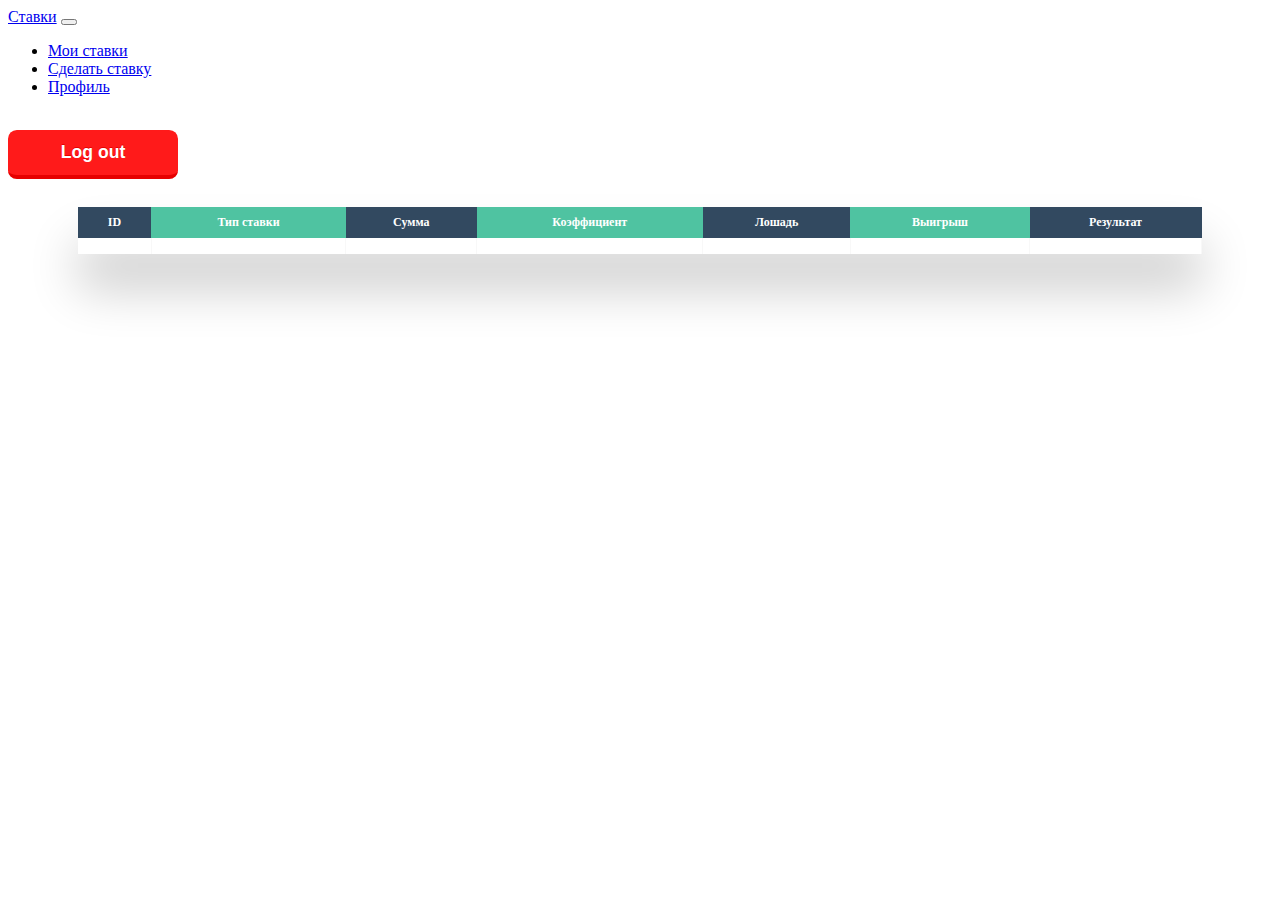
==== app1/src/main/resources/templates/index.html @ a3f69c3d "full" ====
<!doctype html>
<html lang="en" xmlns:th="http://www.thymeleaf.org">
<head>
    <meta charset="UTF-8">
    <meta name="viewport"
          content="width=device-width, user-scalable=no, initial-scale=1.0, maximum-scale=1.0, minimum-scale=1.0">
    <meta http-equiv="X-UA-Compatible" content="ie=edge">
    <title>Document</title>
    <link rel="stylesheet" href="https://cdn.jsdelivr.net/npm/bootstrap-icons@1.10.3/font/bootstrap-icons.css">
    <link href="https://cdn.jsdelivr.net/npm/bootstrap@5.3.0-alpha1/dist/css/bootstrap.min.css" rel="stylesheet"
          integrity="sha384-GLhlTQ8iRABdZLl6O3oVMWSktQOp6b7In1Zl3/Jr59b6EGGoI1aFkw7cmDA6j6gD" crossorigin="anonymous">
    <link rel="stylesheet" href="../static/css/index.css" >
    <link rel="stylesheet" th:href="@{/css/index.css}" >
</head>
<body>

<nav class="navbar navbar-expand-lg bg-body-tertiary">
    <div class="container">
        <a class="navbar-brand" href="#">Ставки</a>
        <button class="navbar-toggler" type="button" data-bs-toggle="collapse" data-bs-target="#navbarSupportedContent" aria-controls="navbarSupportedContent" aria-expanded="false" aria-label="Toggle navigation">
            <span class="navbar-toggler-icon"></span>
        </button>
        <div class="collapse navbar-collapse" id="navbarSupportedContent">
            <ul class="navbar-nav mx-auto mb-2 mb-lg-0">
                <li class="nav-item">
                    <a class="nav-link select_a" aria-current="page" href="#Mybets">Мои ставки</a>
                </li>
                <li class="nav-item">
                    <a class="nav-link select_a" href="#Addbet">Сделать ставку</a>
                </li>

                <li class="nav-item">
                    <a class="nav-link select_a" href="#profile">Профиль</a>
                </li>
            </ul>
            <form class="d-flex" th:action="@{/logout}">
                <input type="submit" class="logout add_candidate" value="Log out">
            </form>
        </div>
    </div>
</nav>

<section class="select_block show_blocks container mt-5" id="Mybets">



    <div class="table-wrapper">
        <table class="fl-table">
            <thead>
            <tr>
                <th>ID</th>
                <th>Тип ставки</th>
                <th>Сумма</th>
                <th>Коэффициент</th>
                <th>Лошадь</th>
                <th>Выигрыш</th>
                <th>Результат</th>
            </tr>
            </thead>
            <tbody>
            <tr th:each="bet : ${myBets}">
                <td th:text="${bet.id}"></td>
                <td th:text="${bet.betType}"></td>
                <td th:text="${bet.amount}"></td>
                <td th:text="${bet.coefficient}"></td>
                <td th:text="${bet.horse.name}"></td>
                <td th:text="${bet.amount * bet.coefficient}"></td>
                <td th:text="${bet.result}"></td>
            </tr>
            <tbody>
        </table>
    </div>


</section>

<section class="select_block hidden container mt-5" id="Addbet">





    <form method="post" action="/addBet">
        <input type="hidden" name="userId" th:value="${currentUser.get().getId()}" />
        <div class="form-group">
            <label for="race">Race</label>
            <select class="form-control" id="race" name="raceId">
                <option th:each="race : ${races}" th:value="${race.id}" th:text="${race.name}" th:if="${race.isActive}">
                </option>
            </select>
        </div>

        <div class="form-group">
            <label for="horse">Horse</label>
            <select class="form-control" id="horse" name="horse_ID">
                <option th:each="horse : ${races[0].horses}" th:value="${horse.id}" th:text="${horse.name}">
                </option>
            </select>
        </div>
        <div class="form-group">
            <label for="betType">Bet Type</label>
            <select name="betType" id="betType">
                <option th:each="type : ${betType}"
                        th:value="${type.name()}"
                        th:text="${type.name()}"></option>
            </select>
        </div>
        <div class="form-group">
            <label for="amount">Amount</label>
            <input type="text" class="form-control" id="amount" name="amount">
        </div>
        <button type="submit" class="btn btn-primary">Submit</button>
    </form>

</section>

<section class="select_block hidden container mt-5" id="profile">

    <div class="container">
        <div class="row justify-content-center mt-5">
            <div class="col-md-8">
                <div class="card">
                    <div class="card-header">Profile</div>
                    <div class="card-body">
                        <div class="form-group">
                            <label for="username">Username:</label>
                            <input type="text" class="form-control" id="username" th:value="${currentUser.get().username}" disabled>
                        </div>
                        <div class="form-group">
                            <label for="name">Имя:</label>
                            <input type="text" class="form-control" id="name" th:value="${currentUser.get().name}" disabled>
                        </div>
                        <div class="form-group">
                            <label for="balanceShow">Текущий баланс:</label>
                            <input type="text" class="form-control" id="balanceShow" th:value="${currentUser.get().balance}" disabled>
                        </div>
                        <form method="post" action="/changebalance">
                            <div class="form-group">
                                <label for="balance">Добавить деньги:</label>
                                <div class="input-group">
                                    <input type="text" class="form-control" id="balance" name="balance">
                                    <input type="hidden" class="form-control" id="userId" name="userId" th:value="${currentUser.get().id}">
                                    <button class="btn btn-primary" type="submit">Update</button>
                                </div>
                            </div>
                        </form>
                    </div>
                </div>
            </div>
        </div>
    </div>
</section>

<script src="https://cdn.jsdelivr.net/npm/bootstrap@5.3.0-alpha1/dist/js/bootstrap.bundle.min.js"
        integrity="sha384-w76AqPfDkMBDXo30jS1Sgez6pr3x5MlQ1ZAGC+nuZB+EYdgRZgiwxhTBTkF7CXvN"
        crossorigin="anonymous"></script>
<script src="https://code.jquery.com/jquery-3.6.0.min.js"></script>
<script th:src="@{/js/admin.js}"></script>
<script src="../static/js/admin.js"></script>
</body>
</html>
---- app1/src/main/resources/static/css/index.css ----
.hidden{
    position: absolute;
    top:-1000px;
    visibility: hidden;
    opacity: 0;


}

.show_blocks{
    position: relative;
    top:0;
    visibility: visible;
    opacity: 1;
}





/* Table Styles */

.table-wrapper{
    margin: 10px 70px 70px;
    box-shadow: 0px 35px 50px rgba( 0, 0, 0, 0.2 );
}

.fl-table {
    border-radius: 5px;
    font-size: 12px;
    font-weight: normal;
    border: none;
    border-collapse: collapse;
    width: 100%;
    max-width: 100%;
    white-space: nowrap;
    background-color: white;
}

.fl-table td, .fl-table th {
    text-align: center;
    padding: 8px;
}

.fl-table td {
    border-right: 1px solid #f8f8f8;
    font-size: 12px;
}

.fl-table thead th {
    color: #ffffff;
    background: #4FC3A1;
}


.fl-table thead th:nth-child(odd) {
    color: #ffffff;
    background: #324960;
}

.fl-table tr:nth-child(even) {
    background: #F8F8F8;
}

/* Responsive */

@media (max-width: 767px) {
    .fl-table {
        display: block;
        width: 100%;
    }
    .table-wrapper:before{
        content: "Scroll horizontally >";
        display: block;
        text-align: right;
        font-size: 11px;
        color: white;
        padding: 0 0 10px;
    }
    .fl-table thead, .fl-table tbody, .fl-table thead th {
        display: block;
    }
    .fl-table thead th:last-child{
        border-bottom: none;
    }
    .fl-table thead {
        float: left;
    }
    .fl-table tbody {
        width: auto;
        position: relative;
        overflow-x: auto;
    }
    .fl-table td, .fl-table th {
        padding: 20px .625em .625em .625em;
        height: 60px;
        vertical-align: middle;
        box-sizing: border-box;
        overflow-x: hidden;
        overflow-y: auto;
        width: 120px;
        font-size: 13px;
        text-overflow: ellipsis;
    }
    .fl-table thead th {
        text-align: left;
        border-bottom: 1px solid #f7f7f9;
    }
    .fl-table tbody tr {
        display: table-cell;
    }
    .fl-table tbody tr:nth-child(odd) {
        background: none;
    }
    .fl-table tr:nth-child(even) {
        background: transparent;
    }
    .fl-table tr td:nth-child(odd) {
        background: #F8F8F8;
        border-right: 1px solid #E6E4E4;
    }
    .fl-table tr td:nth-child(even) {
        border-right: 1px solid #E6E4E4;
    }
    .fl-table tbody td {
        display: block;
        text-align: center;
    }
}
.add_candidate{
    background: #ff1a1a;
    border: none;
    border-bottom: solid 4px #e60000;
    padding: 0.7em 3em;
    margin: 1em 0;
    color: white;
    text-shadow: 0 -1px 0 #e60000;
    font-size: 1.1em;
    font-weight: bold;
    display: inline-block;
    width: auto;
    -webkit-border-radius: 0.5em;
    -moz-border-radius: 0.5em;
    -ms-border-radius: 0.5em;
    border-radius: 0.5em;
}

.add_candidate:hover{
    background: turquoise;
    border: none;
    border-bottom: solid 4px #21ccbb;
    padding: 0.7em 3em;
    margin: 1em 0;
    color: white;
    text-shadow: 0 -1px 0 #21ccbb;
    font-size: 1.1em;
    font-weight: bold;
    display: inline-block;
    width: auto;
    -webkit-border-radius: 0.5em;
    -moz-border-radius: 0.5em;
    -ms-border-radius: 0.5em;
    border-radius: 0.5em;
}
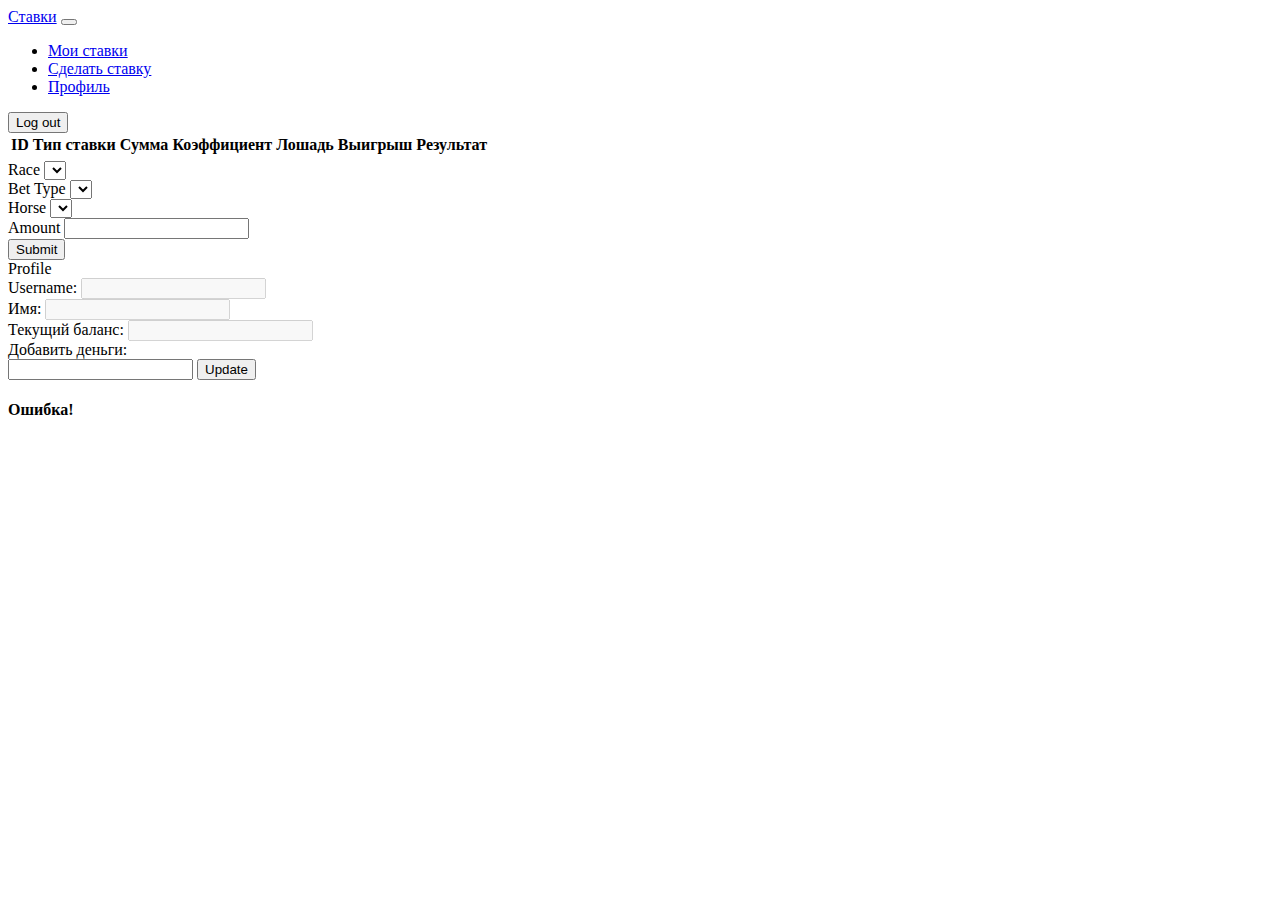
==== commit 97f4814e: "update" ====
--- a/app1/src/main/resources/templates/index.html
+++ b/app1/src/main/resources/templates/index.html
@@ -9,7 +9,6 @@
     <link rel="stylesheet" href="https://cdn.jsdelivr.net/npm/bootstrap-icons@1.10.3/font/bootstrap-icons.css">
     <link href="https://cdn.jsdelivr.net/npm/bootstrap@5.3.0-alpha1/dist/css/bootstrap.min.css" rel="stylesheet"
           integrity="sha384-GLhlTQ8iRABdZLl6O3oVMWSktQOp6b7In1Zl3/Jr59b6EGGoI1aFkw7cmDA6j6gD" crossorigin="anonymous">
-    <link rel="stylesheet" href="../static/css/index.css" >
     <link rel="stylesheet" th:href="@{/css/index.css}" >
 </head>
 <body>
@@ -89,14 +88,6 @@
                 </option>
             </select>
         </div>
-
-        <div class="form-group">
-            <label for="horse">Horse</label>
-            <select class="form-control" id="horse" name="horse_ID">
-                <option th:each="horse : ${races[0].horses}" th:value="${horse.id}" th:text="${horse.name}">
-                </option>
-            </select>
-        </div>
         <div class="form-group">
             <label for="betType">Bet Type</label>
             <select name="betType" id="betType">
@@ -105,6 +96,16 @@
                         th:text="${type.name()}"></option>
             </select>
         </div>
+        <div class="form-group">
+            <label for="horse">Horse</label>
+            <select class="form-control" id="horse" name="horse_ID">
+                <option th:each="horse : ${races[0].horses}" th:value="${horse.id}"
+                        th:text="${horse.name} + ' - кф ' + ${horseService.calculateCoefficientWin(horse.id)}">
+                </option>
+            </select>
+        </div>
+        <input type="hidden" name="coefficient" id="coefficient">
+
         <div class="form-group">
             <label for="amount">Amount</label>
             <input type="text" class="form-control" id="amount" name="amount">
@@ -151,11 +152,28 @@
     </div>
 </section>
 
+<div class="modal fade" id="myModal" role="dialog">
+    <div class="modal-dialog">
+        <div class="modal-content">
+            <div class="modal-header">
+                <h4 class="modal-title">Ошибка!</h4>
+            </div>
+            <div class="modal-body">
+                <p id="alert-message"></p>
+            </div>
+        </div>
+    </div>
+</div>
+
+
 <script src="https://cdn.jsdelivr.net/npm/bootstrap@5.3.0-alpha1/dist/js/bootstrap.bundle.min.js"
         integrity="sha384-w76AqPfDkMBDXo30jS1Sgez6pr3x5MlQ1ZAGC+nuZB+EYdgRZgiwxhTBTkF7CXvN"
         crossorigin="anonymous"></script>
 <script src="https://code.jquery.com/jquery-3.6.0.min.js"></script>
 <script th:src="@{/js/admin.js}"></script>
-<script src="../static/js/admin.js"></script>
+
+<script src="https://ajax.googleapis.com/ajax/libs/jquery/3.6.0/jquery.min.js"></script>
+<script src="https://maxcdn.bootstrapcdn.com/bootstrap/3.4.1/js/bootstrap.min.js"></script>
+
 </body>
 </html>